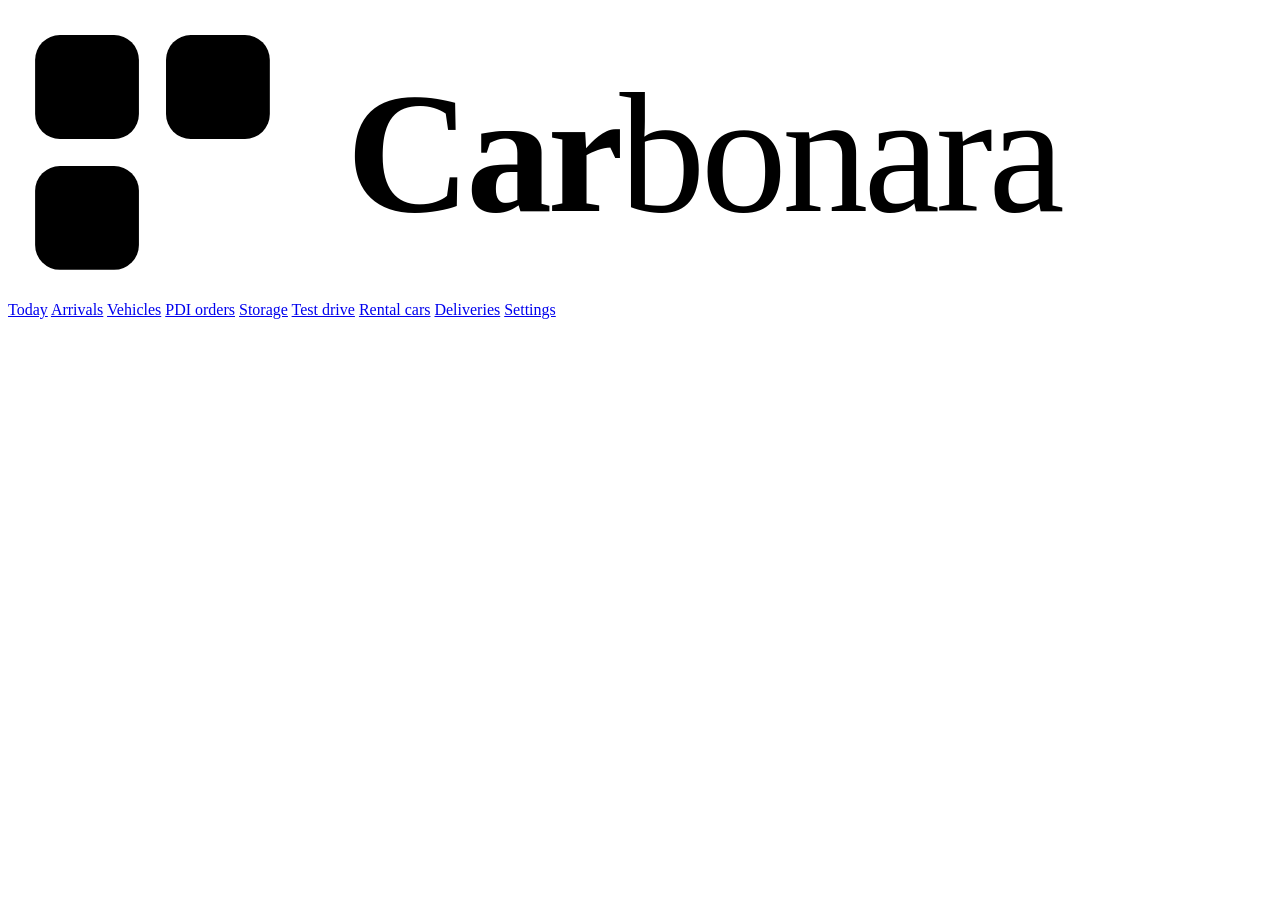
==== frontend/index.html @ 30ac51e3 "PDI orders page, expected completion date and confirmed PDI date (v0.30.0) PDI orders page (#/pdi-or" ====
<!doctype html>
<html lang="en">
<head>
  <meta charset="utf-8">
  <meta name="viewport" content="width=device-width, initial-scale=1, viewport-fit=cover">
  <meta name="theme-color" content="#EFE8D4">
  <title>Carbonara</title>
  <!-- Set the theme before the first paint, so a light-theme user never sees a dark flash
       (same logic as applyTheme() in ui.js, which also sets theme-color). -->
  <script>
    (function () {
      var p = 'auto';
      try { p = localStorage.getItem('carbonara.theme') || 'auto'; } catch (e) { /* private mode */ }
      var dark = p === 'dark' || (p !== 'light' && window.matchMedia && matchMedia('(prefers-color-scheme: dark)').matches);
      document.documentElement.setAttribute('data-theme', dark ? 'dark' : 'light');
      document.querySelector('meta[name=theme-color]').setAttribute('content', dark ? '#272522' : '#EFE8D4');
    })();
  </script>
  <link rel="stylesheet" href="/css/app.css">
  <link rel="icon" type="image/svg+xml" href="/img/carbonara-icon.svg">
  <!-- Installed app (Chrome "Install" / "Add to home screen"): Chrome only uses PNG icons from the
       manifest; without them it shows a letter "C". PNGs are drawn from carbonara-icon.svg. -->
  <link rel="manifest" href="/manifest.json">
  <link rel="apple-touch-icon" href="/img/apple-touch-icon.png">
</head>
<body>
  <header class="topbar">
    <!-- The logo is inline (not an <img>) so its colours follow the theme (--logo-* in
         app.css) and the text uses the bundled Space Grotesk font.
         Source files: img/carbonara-logo-light.svg / -dark.svg. -->
    <a class="brand" href="#/" aria-label="Carbonara" translate="no">
      <svg class="brand-logo" viewBox="0 0 560 128" role="img" aria-hidden="true" focusable="false">
        <rect class="logo-bin" x="12" y="12" width="46" height="46" rx="11"/>
        <rect class="logo-bin" x="70" y="12" width="46" height="46" rx="11"/>
        <rect class="logo-bin" x="12" y="70" width="46" height="46" rx="11"/>
        <circle class="logo-wheel" cx="93" cy="93" r="16.5" fill="none" stroke-width="13"/>
        <text class="logo-text" x="150" y="90" font-size="76" letter-spacing="-1.9"><tspan class="logo-car" font-weight="700">Car</tspan><tspan class="logo-bin" font-weight="400">bonara</tspan></text>
      </svg>
    </a>
    <nav>
      <a href="#/" data-nav="today">Today</a>
      <a href="#/arrivals" data-nav="arrivals">Arrivals</a>
      <a href="#/vehicles" data-nav="vehicles">Vehicles</a>
      <a href="#/pdi-orders" data-nav="pdi_orders">PDI orders</a>
      <a href="#/storage" data-nav="storage">Storage</a>
      <a href="#/test-drive" data-nav="testdrive">Test drive</a>
      <a href="#/rental" data-nav="rental">Rental cars</a>
      <a href="#/deliveries" data-nav="deliveries">Deliveries</a>
      <a href="#/settings" data-nav="settings">Settings</a>
      <a href="#/system" data-nav="system" id="nav-system" hidden>System</a>
    </nav>
    <div class="user-menu" id="user-menu"></div>
    <div class="clock" id="clock" aria-live="off"></div>
  </header>
  <div id="notify" class="no-print"></div>
  <main id="app"></main>
  <footer class="app-footer" id="app-version"></footer>
  <script type="module" src="/js/app.js"></script>
</body>
</html>
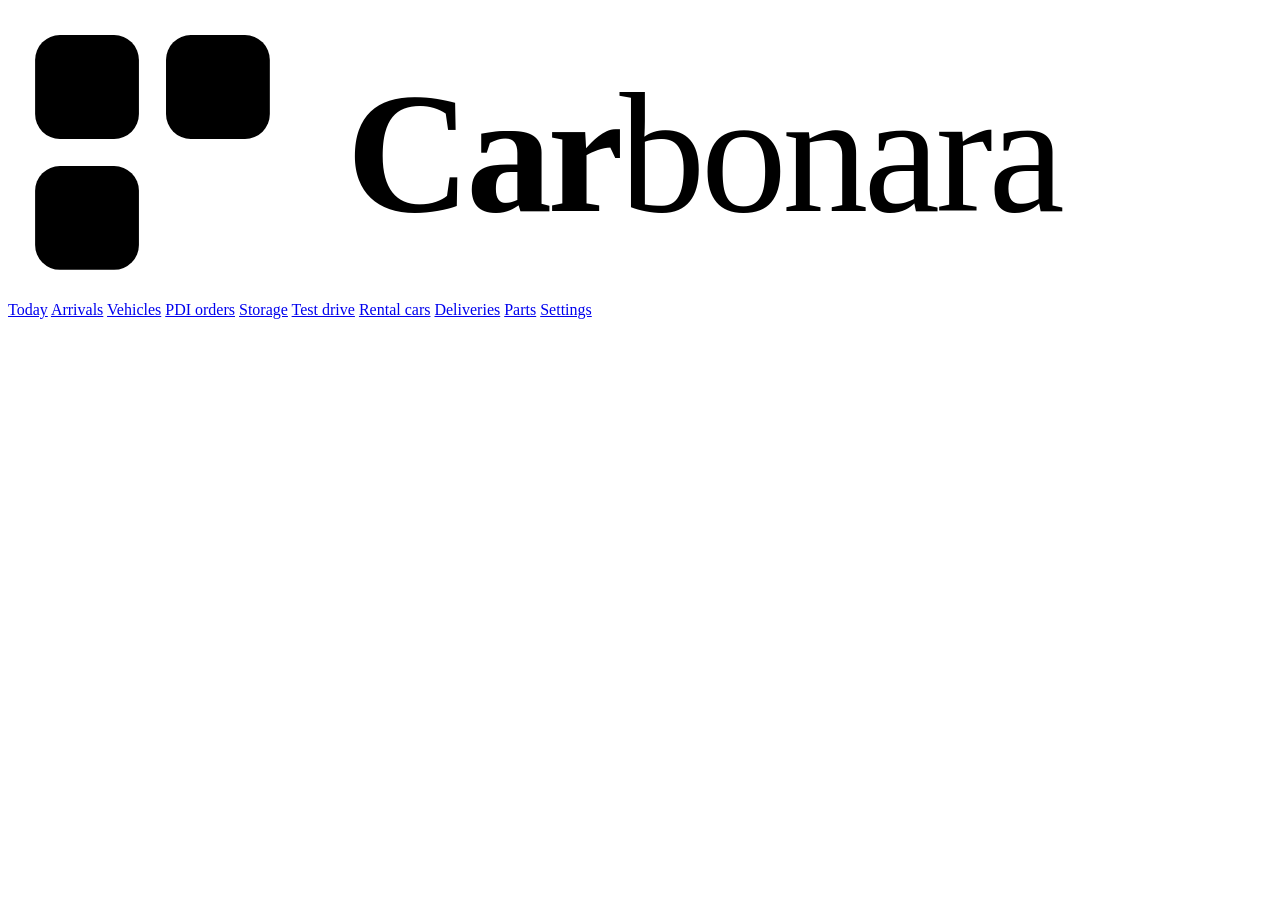
==== commit 2dbc710c: "Parts store (delelager): parts, prices, locations and stock (v0.47.0) Parts store - New top menu pag" ====
--- a/frontend/index.html
+++ b/frontend/index.html
@@ -4,6 +4,9 @@
   <meta charset="utf-8">
   <meta name="viewport" content="width=device-width, initial-scale=1, viewport-fit=cover">
   <meta name="theme-color" content="#EFE8D4">
+  <!-- Never tell other sites which Carbonara page a link came from (0.41.1): a dealer portal opened from the recall
+       check sent the user back to Carbonara after login, and the server's address and page paths stay private. -->
+  <meta name="referrer" content="same-origin">
   <title>Carbonara</title>
   <!-- Set the theme before the first paint, so a light-theme user never sees a dark flash
        (same logic as applyTheme() in ui.js, which also sets theme-color). -->
@@ -46,6 +49,7 @@
       <a href="#/test-drive" data-nav="testdrive">Test drive</a>
       <a href="#/rental" data-nav="rental">Rental cars</a>
       <a href="#/deliveries" data-nav="deliveries">Deliveries</a>
+      <a href="#/parts" data-nav="parts">Parts</a>
       <a href="#/settings" data-nav="settings">Settings</a>
       <a href="#/system" data-nav="system" id="nav-system" hidden>System</a>
     </nav>
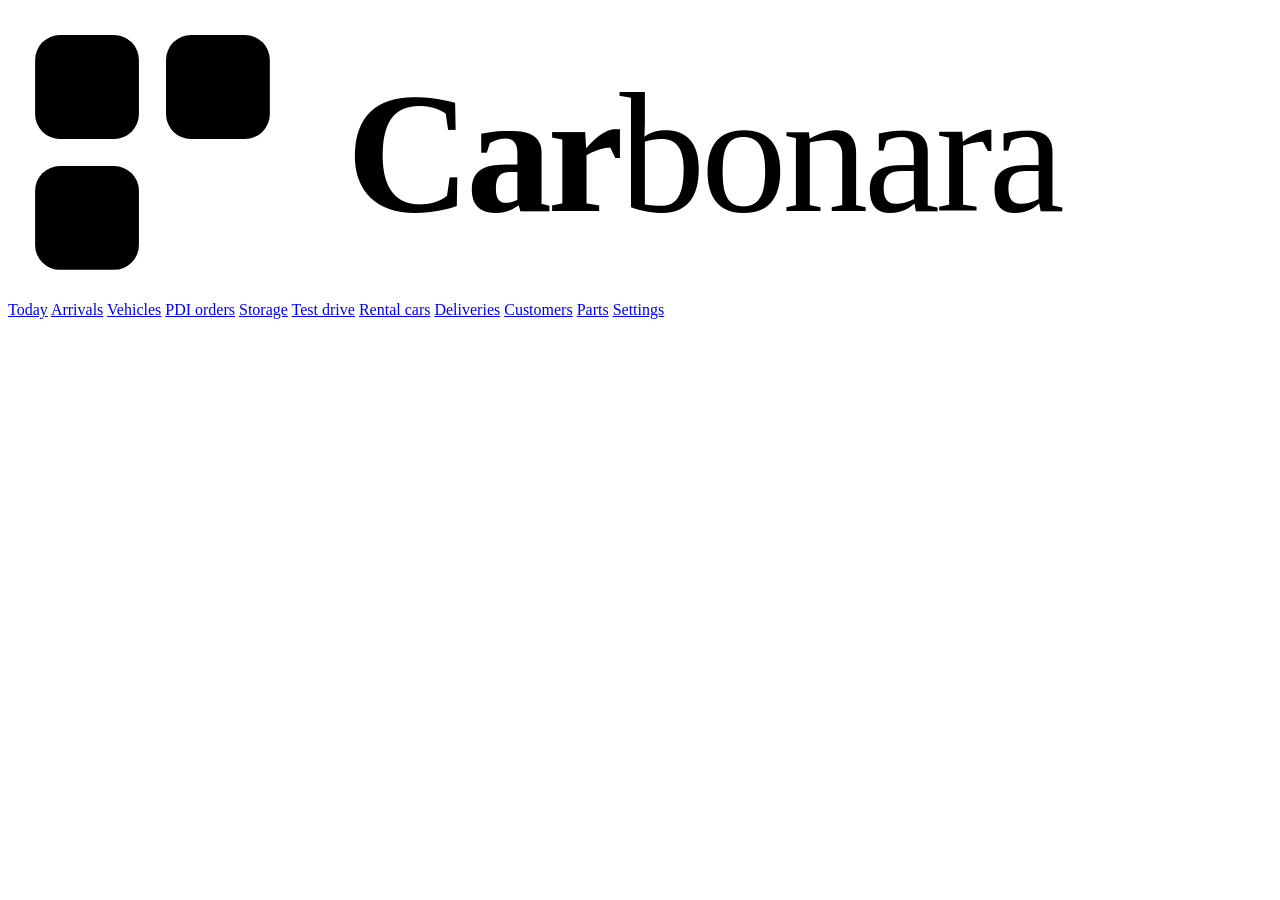
==== commit e443c1a2: "Customer register and parts orders (v0.48.0) Customer register - Customers with automatic customer n" ====
--- a/frontend/index.html
+++ b/frontend/index.html
@@ -49,6 +49,7 @@
       <a href="#/test-drive" data-nav="testdrive">Test drive</a>
       <a href="#/rental" data-nav="rental">Rental cars</a>
       <a href="#/deliveries" data-nav="deliveries">Deliveries</a>
+      <a href="#/customers" data-nav="customers">Customers</a>
       <a href="#/parts" data-nav="parts">Parts</a>
       <a href="#/settings" data-nav="settings">Settings</a>
       <a href="#/system" data-nav="system" id="nav-system" hidden>System</a>
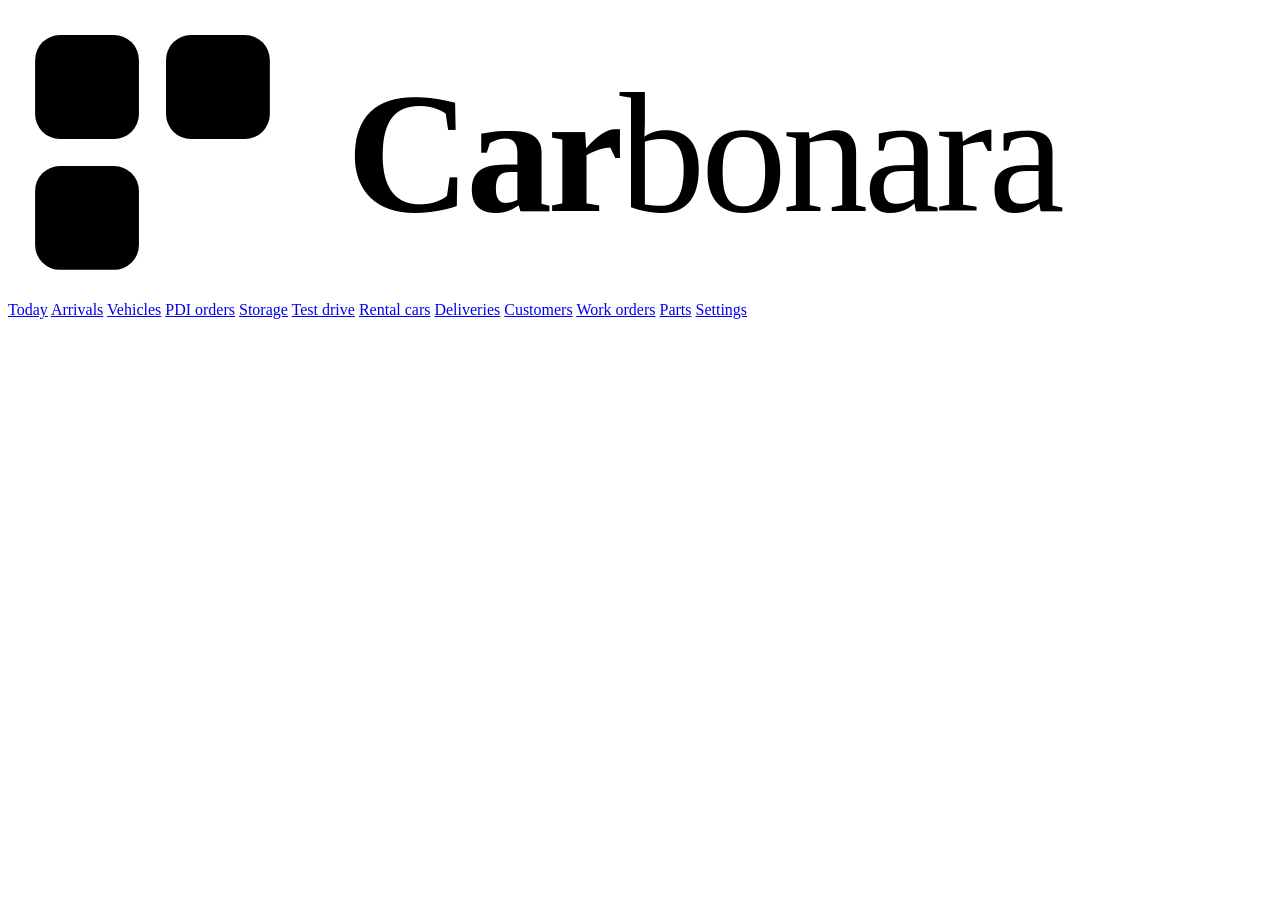
==== commit 642d1736: "Work orders and work hours (v0.49.0) Work orders (top menu "Work orders", Workshop module) - A car f" ====
--- a/frontend/index.html
+++ b/frontend/index.html
@@ -50,6 +50,7 @@
       <a href="#/rental" data-nav="rental">Rental cars</a>
       <a href="#/deliveries" data-nav="deliveries">Deliveries</a>
       <a href="#/customers" data-nav="customers">Customers</a>
+      <a href="#/work-orders" data-nav="work_orders">Work orders</a>
       <a href="#/parts" data-nav="parts">Parts</a>
       <a href="#/settings" data-nav="settings">Settings</a>
       <a href="#/system" data-nav="system" id="nav-system" hidden>System</a>
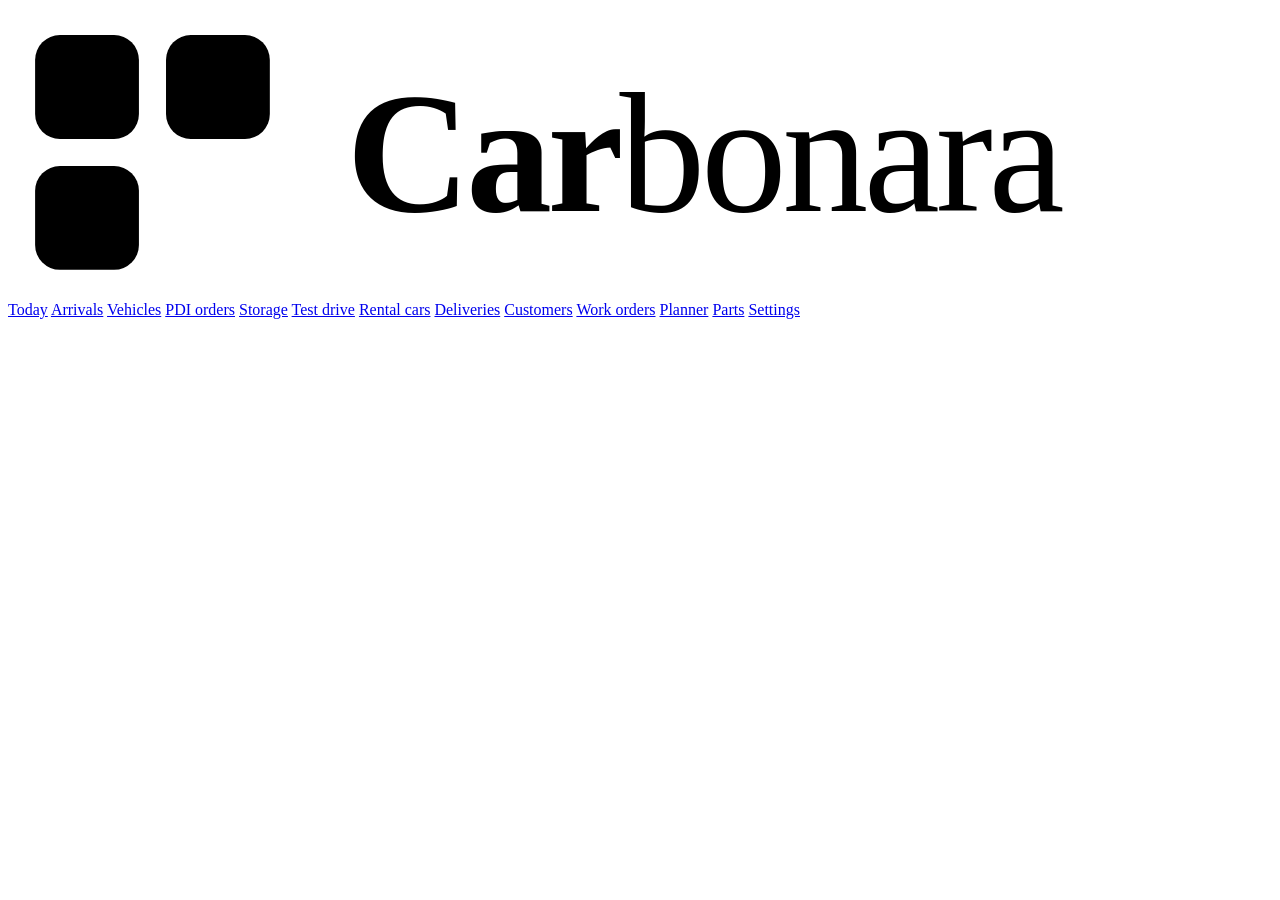
==== commit 9d5c6ea2: "Planner: a calendar per team (v0.51.0) - Top menu "Planner": one calendar per team, a line per perso" ====
--- a/frontend/index.html
+++ b/frontend/index.html
@@ -51,6 +51,7 @@
       <a href="#/deliveries" data-nav="deliveries">Deliveries</a>
       <a href="#/customers" data-nav="customers">Customers</a>
       <a href="#/work-orders" data-nav="work_orders">Work orders</a>
+      <a href="#/planner" data-nav="planner">Planner</a>
       <a href="#/parts" data-nav="parts">Parts</a>
       <a href="#/settings" data-nav="settings">Settings</a>
       <a href="#/system" data-nav="system" id="nav-system" hidden>System</a>
